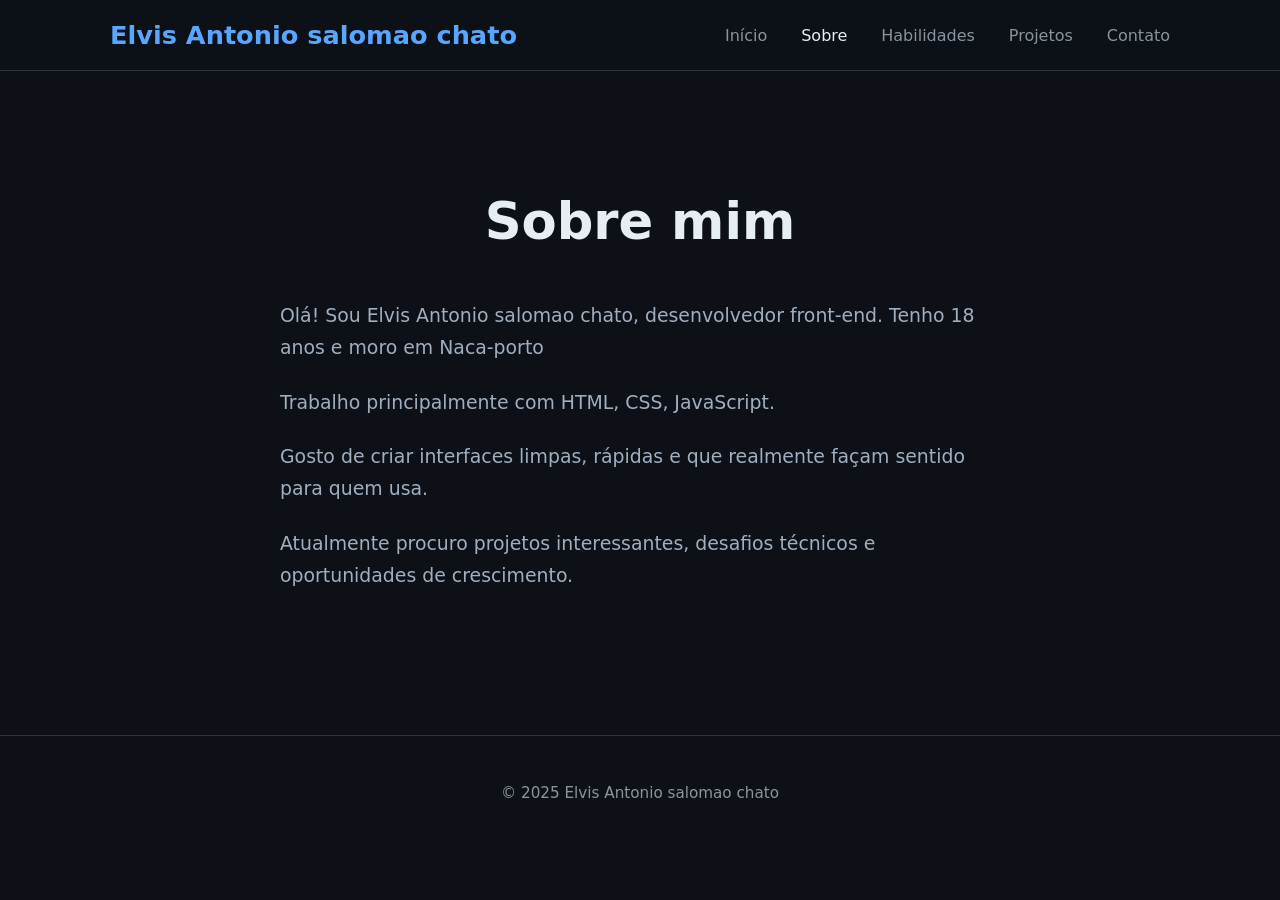
==== sobre.html @ 70b441ea "Add files via upload" ====
<!DOCTYPE html>
<html lang="pt-BR">
<head>
  <meta charset="UTF-8">
  <meta name="viewport" content="width=device-width, initial-scale=1.0">
  <title>Sobre — Elvis</title>
  <link rel="stylesheet" href="style.css">
</head>
<body>

  <header class="cabecalho">
    <div class="container-principal">
      <div class="logo-principal">Elvis Antonio salomao chato</div>

      <nav class="navegacao-desktop">
        <a href="index.html" class="link-nav">Início</a>
        <a href="sobre.html" class="link-nav ativo">Sobre</a>
        <a href="habilidades.html" class="link-nav">Habilidades</a>
        <a href="projetos.html" class="link-nav">Projetos</a>
        <a href="contato.html" class="link-nav">Contato</a>
      </nav>

      <button class="botao-abrir-menu">
        <span class="icone-menu">☰</span>
      </button>
    </div>

    <div class="menu-mobile-fechado" id="menuMobile">
      <button class="botao-fechar-menu">
        <span class="icone-fechar">✕</span>
      </button>
      <a href="index.html" class="link-mobile">Início</a>
      <a href="sobre.html" class="link-mobile ativo">Sobre</a>
      <a href="habilidades.html" class="link-mobile">Habilidades</a>
      <a href="projetos.html" class="link-mobile">Projetos</a>
      <a href="contato.html" class="link-mobile">Contato</a>
    </div>
  </header>

  <main>
    <section class="area-conteudo">
      <div class="container-principal">
        <h1 class="titulo-pagina">Sobre mim</h1>

        <div class="bloco-texto-sobre">
          <p class="paragrafo-sobre">Olá! Sou Elvis Antonio salomao chato, desenvolvedor front-end. Tenho 18 anos e moro em Naca-porto</p>
          <p class="paragrafo-sobre">Trabalho principalmente com HTML, CSS, JavaScript.</p>
          <p class="paragrafo-sobre">Gosto de criar interfaces limpas, rápidas e que realmente façam sentido para quem usa.</p>
          <p class="paragrafo-sobre">Atualmente procuro projetos interessantes, desafios técnicos e oportunidades de crescimento.</p>
        </div>
      </div>
    </section>
  </main>

  <footer class="rodape-simples">
    <div class="container-principal">
      <p class="texto-rodape">© 2025 Elvis Antonio salomao chato</p>
    </div>
  </footer>

  <script src="script.js"></script>
</body>
</html>
---- style.css ----
* {
  margin: 0;
  padding: 0;
  box-sizing: border-box;
}

body {
  background: #0d1117;
  color: #e6edf3;
  font-family: system-ui, sans-serif;
}

.container-principal {
  max-width: 1100px;
  margin: 0 auto;
  padding: 0 20px;
}

.cabecalho {
  position: sticky;
  top: 0;
  background: rgba(13,17,23,0.92);
  border-bottom: 1px solid #30363d;
  z-index: 100;
}

.cabecalho .container-principal {
  display: flex;
  justify-content: space-between;
  align-items: center;
  height: 70px;
}

.logo-principal {
  font-size: 1.6rem;
  font-weight: bold;
  color: #58a6ff;
  white-space: nowrap;
}

.navegacao-desktop a {
  color: #8b949e;
  text-decoration: none;
  margin-left: 1.8rem;
  font-weight: 500;
}

.navegacao-desktop a:hover,
.navegacao-desktop a.ativo {
  color: #e6edf3;
}

.botao-abrir-menu {
  background: none;
  border: none;
  color: #e6edf3;
  font-size: 1.9rem;
  cursor: pointer;
  display: none;
}

.menu-mobile-fechado {
  position: fixed;
  inset: 0;
  background: #0d1117;
  padding-top: 80px;
  display: none;
  flex-direction: column;
}

.menu-mobile-fechado a {
  color: #e6edf3;
  font-size: 1.5rem;
  padding: 1.3rem 2rem;
  text-decoration: none;
  border-bottom: 1px solid #30363d;
}

.botao-fechar-menu {
  position: absolute;
  top: 1.5rem;
  right: 1.5rem;
  background: none;
  border: none;
  color: #e6edf3;
  font-size: 2.6rem;
  cursor: pointer;
}

/* Hero */
.area-hero {
  display: flex;
  align-items: center;
  padding: 100px 0 60px;
  text-align: center;
}

.titulo-grande {
  font-size: 3.9rem;
  margin-bottom: 1rem;
}

.texto-destaque {
  color: #58a6ff;
}

.subtitulo-hero {
  font-size: 1.45rem;
  color: #8b949e;
  margin: 1.6rem 0 2.8rem;
}

.grupo-botoes-hero {
  display: flex;
  gap: 1.2rem;
  justify-content: center;
  margin-bottom: 3.2rem;
}

.botao-estilo-1,
.botao-estilo-2 {
  display: inline-block;
  padding: 0.9rem 2rem;
  border-radius: 8px;
  font-weight: 500;
  text-decoration: none;
  transition: 0.25s;
}

.botao-estilo-1 {
  background: #58a6ff;
  color: #0d1117;
}

.botao-estilo-1:hover {
  background: #388bfd;
  transform: translateY(-3px);
}

.botao-estilo-2 {
  border: 1px solid #58a6ff;
  color: #58a6ff;
}

.botao-estilo-2:hover {
  background: rgba(88,166,255,0.12);
  transform: translateY(-3px);
}

/* Área de perfil - foto em cima e totalmente circular */
.area-perfil {
  padding: 60px 0 100px;
}

.cartao-perfil {
  display: flex;
  flex-direction: column;
  align-items: center;
  gap: 2.5rem;
  background: #161b22;
  border: 1px solid #30363d;
  border-radius: 20px;
  padding: 4rem 3rem;
  transition: transform 0.3s ease, box-shadow 0.3s ease;
  max-width: 800px;
  margin: 0 auto;
}

.cartao-perfil:hover {
  transform: translateY(-12px);
  box-shadow: 0 25px 50px rgba(88,166,255,0.25);
}

.foto-perfil-container {
  width: 320px;
  height: 320px;
  border-radius: 50%;
  overflow: hidden;
  border: 8px solid #58a6ff;
  box-shadow: 0 10px 30px rgba(88,166,255,0.2);
  transition: transform 0.4s ease, box-shadow 0.4s ease;
}

.foto-perfil {
  width: 100%;
  height: 100%;
  object-fit: cover;
  border-radius: 50%;
  transition: transform 0.4s ease;
}

.foto-perfil-container:hover,
.foto-perfil-container:hover .foto-perfil {
  transform: scale(1.08);
  box-shadow: 0 20px 50px rgba(88,166,255,0.35);
}

.informacoes-perfil {
  text-align: center;
}

.nome-perfil {
  font-size: 3rem;
  margin-bottom: 0.6rem;
}

.cargo-perfil {
  font-size: 1.5rem;
  color: #58a6ff;
  margin-bottom: 1.8rem;
}

.descricao-perfil {
  font-size: 1.2rem;
  color: #a0aec0;
  line-height: 1.7;
  margin-bottom: 2.5rem;
  max-width: 600px;
}

.grupo-icones-sociais {
  display: flex;
  justify-content: center;
  gap: 3rem;
  margin-top: 1.5rem;
}

.link-icone-social {
  display: block;
  background: transparent !important;
  padding: 0;
  border: none;
}

.icone-social {
  width: 52px;
  height: 52px;
  background: transparent !important;
  object-fit: contain;
  transition: transform 0.3s ease, filter 0.3s ease;
}

.icone-social:hover {
  transform: scale(1.25);
  filter: brightness(1.4) drop-shadow(0 0 8px rgba(88, 166, 255, 0.6));
}

/* Responsivo - foto um pouco menor no mobile */
@media (max-width: 840px) {
  .foto-perfil-container {
    width: 280px;
    height: 280px;
    border-width: 6px;
  }
  .nome-perfil {
    font-size: 2.6rem;
  }
  .cartao-perfil {
    padding: 3rem 2rem;
  }
}

.grupo-icones-sociais {
  display: flex;
  justify-content: center;
  gap: 3rem;
}

.icone-social {
  width: 52px;
  height: 52px;
  transition: transform 0.3s ease, filter 0.3s ease;
}

.icone-social:hover {
  transform: scale(1.25);
  filter: brightness(1.4);
}

/* Conteúdo geral */
.area-conteudo {
  padding: 120px 0 80px;
}

.titulo-pagina {
  font-size: 3.2rem;
  text-align: center;
  margin-bottom: 3rem;
}

.bloco-texto-sobre {
  max-width: 720px;
  margin: 0 auto 4rem;
}

.paragrafo-sobre {
  font-size: 1.18rem;
  color: #a0aec0;
  margin-bottom: 1.4rem;
  line-height: 1.7;
}

/* Habilidades */
.grade-cartoes-habilidades {
  display: grid;
  grid-template-columns: repeat(auto-fit, minmax(160px, 1fr));
  gap: 1.8rem;
  margin-top: 2rem;
}

.cartao-habilidade {
  background: #161b22;
  border: 1px solid #30363d;
  border-radius: 12px;
  padding: 2rem 1.2rem;
  text-align: center;
  transition: transform 0.3s ease, border-color 0.3s ease, box-shadow 0.3s ease;
}

.cartao-habilidade:hover {
  transform: translateY(-10px);
  border-color: #58a6ff;
  box-shadow: 0 20px 40px rgba(88,166,255,0.2);
}

.icone-tecnologia {
  width: 80px;
  height: 80px;
  margin-bottom: 1.2rem;
  display: block;
  margin-left: auto;
  margin-right: auto;
}

.nome-tecnologia {
  font-weight: 500;
  font-size: 1.1rem;
}

/* Projetos */
.grade-projetos {
  display: grid;
  grid-template-columns: repeat(auto-fit, minmax(320px, 1fr));
  gap: 2.2rem;
  margin-top: 3rem;
}

.cartao-projeto {
  background: #161b22;
  border: 1px solid #30363d;
  border-radius: 12px;
  overflow: hidden;
  transition: transform 0.3s ease, box-shadow 0.3s ease;
}

.cartao-projeto:hover {
  transform: translateY(-12px) scale(1.04);
  box-shadow: 0 25px 50px rgba(88,166,255,0.25);
}

.imagem-projeto-placeholder {
  height: 220px;
  background-size: cover;
  background-position: center;
  background-repeat: no-repeat;
}

.conteudo-cartao-projeto {
  padding: 1.8rem;
}

.titulo-projeto {
  font-size: 1.45rem;
  margin-bottom: 0.9rem;
}

.descricao-projeto {
  color: #a0aec0;
  margin-bottom: 1.3rem;
}

/* Contato */
.mensagem-contato {
  text-align: center;
  font-size: 1.25rem;
  color: #a0aec0;
  margin: 1rem 0 3rem;
}

.grupo-botoes-contato {
  display: flex;
  flex-wrap: wrap;
  justify-content: center;
  gap: 1.6rem;
}

.grande {
  padding: 1.2rem 2.6rem;
  font-size: 1.15rem;
}

/* Rodapé */
.rodape-simples {
  padding: 3rem 0;
  text-align: center;
  color: #8b949e;
  border-top: 1px solid #30363d;
}

.texto-rodape {
  font-size: 0.95rem;
}

/* Responsivo */
@media (max-width: 840px) {
  .navegacao-desktop {
    display: none;
  }
  .botao-abrir-menu {
    display: block;
  }
  .titulo-grande {
    font-size: 3rem;
  }
  .grupo-botoes-hero {
    flex-direction: column;
  }
  .cartao-perfil {
    flex-direction: column;
    padding: 3rem 1.8rem;
  }
  .foto-perfil-container {
    flex: 0 0 280px;
  }
  .nome-perfil {
    font-size: 2.6rem;
  }
}
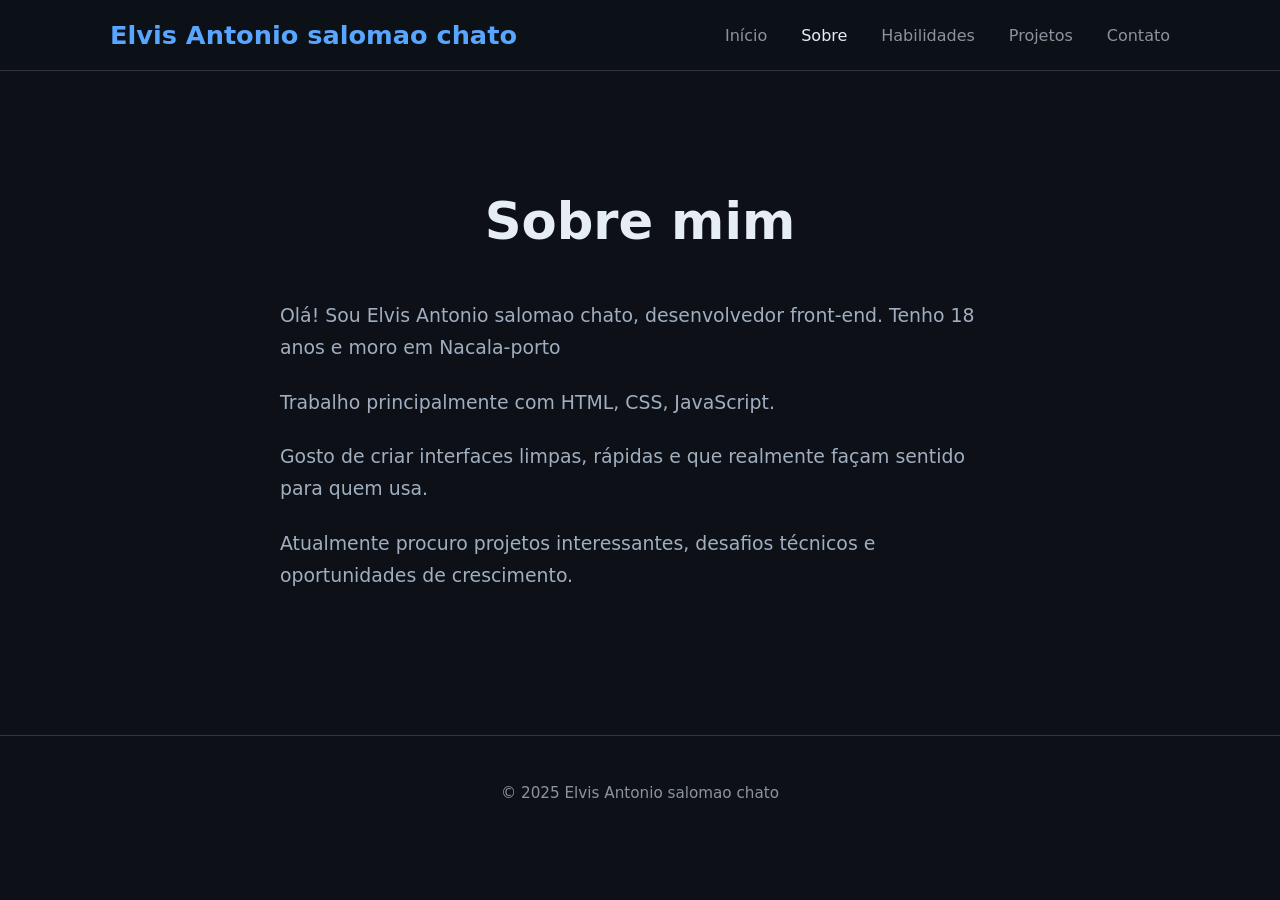
==== commit c509bfba: "Update sobre.html" ====
--- a/sobre.html
+++ b/sobre.html
@@ -43,7 +43,7 @@
         <h1 class="titulo-pagina">Sobre mim</h1>
 
         <div class="bloco-texto-sobre">
-          <p class="paragrafo-sobre">Olá! Sou Elvis Antonio salomao chato, desenvolvedor front-end. Tenho 18 anos e moro em Naca-porto</p>
+          <p class="paragrafo-sobre">Olá! Sou Elvis Antonio salomao chato, desenvolvedor front-end. Tenho 18 anos e moro em Nacala-porto</p>
           <p class="paragrafo-sobre">Trabalho principalmente com HTML, CSS, JavaScript.</p>
           <p class="paragrafo-sobre">Gosto de criar interfaces limpas, rápidas e que realmente façam sentido para quem usa.</p>
           <p class="paragrafo-sobre">Atualmente procuro projetos interessantes, desafios técnicos e oportunidades de crescimento.</p>
@@ -60,4 +60,5 @@
 
   <script src="script.js"></script>
 </body>
-</html>+
+</html>
